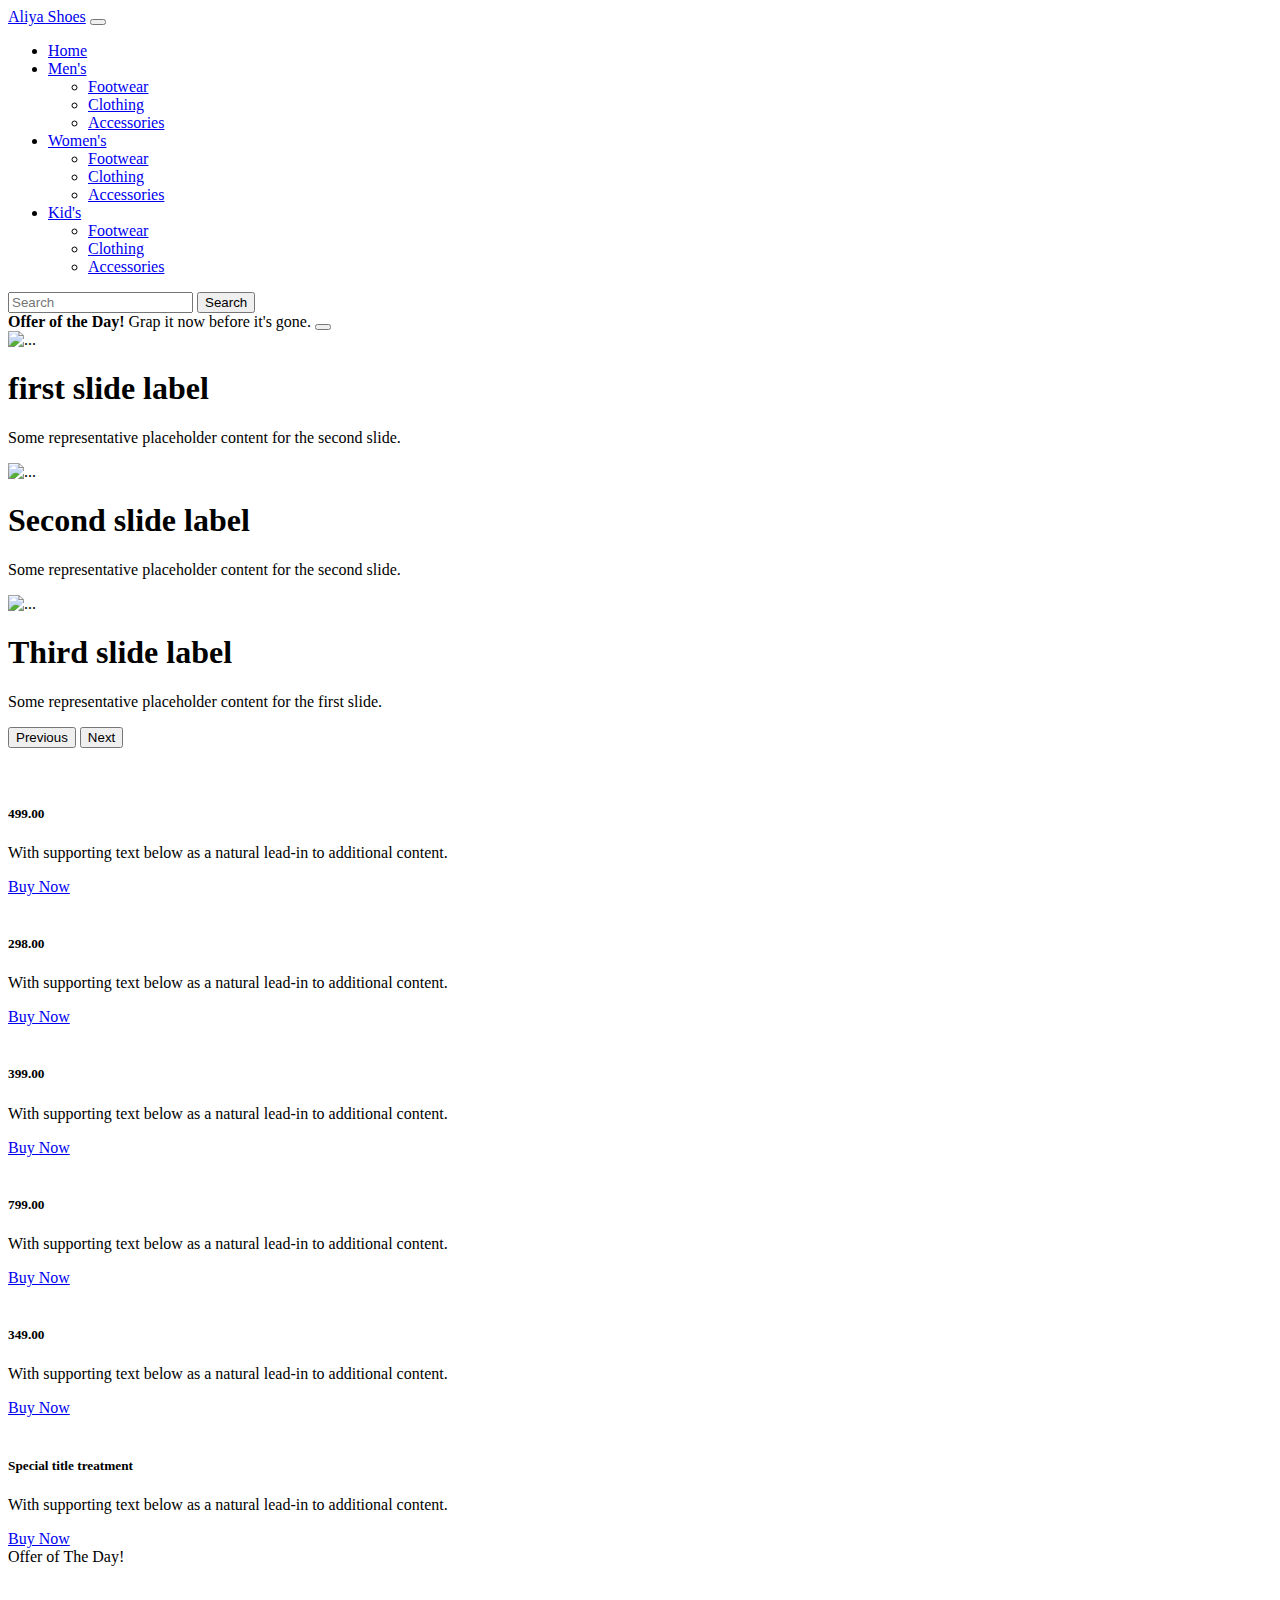
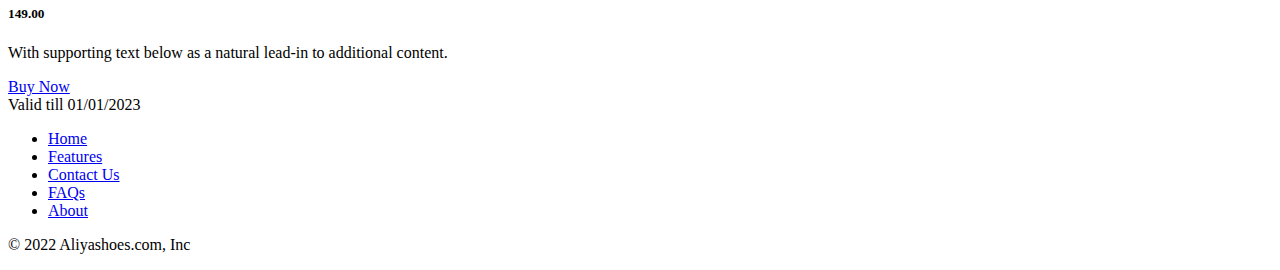
==== index.html @ 2a72e9ec "added responsivness" ====
<!doctype html>
<html lang="en">

<head>
    <meta charset="utf-8">
    <meta name="viewport" content="width=device-width, initial-scale=1">
    <title>Aliya Shoes</title>
    <link href="https://cdn.jsdelivr.net/npm/bootstrap@5.2.1/dist/css/bootstrap.min.css" rel="stylesheet"
        integrity="sha384-iYQeCzEYFbKjA/T2uDLTpkwGzCiq6soy8tYaI1GyVh/UjpbCx/TYkiZhlZB6+fzT" crossorigin="anonymous">
</head>

<body>
    <header>
        <nav>
            <nav class="navbar navbar-expand-lg bg-warning">
                <div class="container-fluid">
                    <a class="navbar-brand" href="#">Aliya Shoes</a>
                    <button class="navbar-toggler" type="button" data-bs-toggle="collapse"
                        data-bs-target="#navbarSupportedContent" aria-controls="navbarSupportedContent"
                        aria-expanded="false" aria-label="Toggle navigation">
                        <span class="navbar-toggler-icon"></span>
                    </button>
                    <div class="collapse navbar-collapse" id="navbarSupportedContent">
                        <ul class="navbar-nav me-auto mb-2 mb-lg-0">
                            <li class="nav-item">
                                <a class="nav-link" aria-current="page" href="#">Home</a>
                            </li>
                            <li class="nav-item dropdown">
                                <a class="nav-link dropdown-toggle" href="#" role="button" data-bs-toggle="dropdown"
                                    aria-expanded="false">
                                    Men's
                                </a>
                                <ul class="dropdown-menu">
                                    <li><a class="dropdown-item" href="#">Footwear</a></li>
                                    <li><a class="dropdown-item" href="#">Clothing</a></li>
                                    <li><a class="dropdown-item" href="#">Accessories</a></li>
                                </ul>
                            </li>
                            <li class="nav-item dropdown">
                                <a class="nav-link dropdown-toggle" href="#" role="button" data-bs-toggle="dropdown"
                                    aria-expanded="false">
                                    Women's
                                </a>
                                <ul class="dropdown-menu">
                                    <li><a class="dropdown-item" href="#">Footwear</a></li>
                                    <li><a class="dropdown-item" href="#">Clothing</a></li>
                                    <li><a class="dropdown-item" href="#">Accessories</a></li>
                                </ul>
                            </li>
                            <li class="nav-item dropdown">
                                <a class="nav-link dropdown-toggle" href="#" role="button" data-bs-toggle="dropdown"
                                    aria-expanded="false">
                                    Kid's
                                </a>
                                <ul class="dropdown-menu">
                                    <li><a class="dropdown-item" href="#">Footwear</a></li>
                                    <li><a class="dropdown-item" href="#">Clothing</a></li>
                                    <li><a class="dropdown-item" href="#">Accessories</a></li>
                                </ul>
                            </li>
                        </ul>
                        <form class="d-flex" role="search">
                            <input class="form-control me-2" type="search" placeholder="Search" aria-label="Search">
                            <button class="btn btn-outline-success" type="submit">Search</button>
                        </form>
                    </div>
                </div>
            </nav>
        </nav>
        <div class="alert alert-primary alert-dismissible fade show" role="alert">
            <strong>Offer of the Day!</strong> Grap it now before it's gone.
            <button type="button" class="btn-close" data-bs-dismiss="alert" aria-label="Close"></button>
        </div>
    </header>
    <main>
        <section class="slider">
            <div id="carouselExampleControls" class="carousel slide" data-bs-ride="carousel">
                <div class="carousel-inner">
                    <div class="carousel-item active">
                        <img src="menslide2.jpeg" class="d-block w-100" alt="...">
                        <div class="carousel-caption d-none d-md-block">
                            <h1>first slide label</h1>
                            <p>Some representative placeholder content for the second slide.</p>
                        </div>
                    </div>
                    <div class="carousel-item">
                        <img src="woman-slide.jpeg" class="d-block w-100" alt="...">
                        <div class="carousel-caption d-none d-md-block">
                            <h1>Second slide label</h1>
                            <p>Some representative placeholder content for the second slide.</p>
                        </div>
                    </div>
                    <div class="carousel-item">
                        <img src="kid-slide.jpeg" class="d-block w-100" alt="...">
                        <div class="carousel-caption d-none d-md-block">
                            <h1>Third slide label</h1>
                            <p>Some representative placeholder content for the first slide.</p>
                        </div>
                    </div>
                </div>
                <button class="carousel-control-prev" type="button" data-bs-target="#carouselExampleControls"
                    data-bs-slide="prev">
                    <span class="carousel-control-prev-icon" aria-hidden="true"></span>
                    <span class="visually-hidden">Previous</span>
                </button>
                <button class="carousel-control-next" type="button" data-bs-target="#carouselExampleControls"
                    data-bs-slide="next">
                    <span class="carousel-control-next-icon" aria-hidden="true"></span>
                    <span class="visually-hidden">Next</span>
                </button>
            </div>
        </section><br>
        <section class="buy-item">
            <div class="row">
                <div class="col-sm-6 col-md-4 col-xs-6">
                    <div class="card">
                        <div class="card-body">
                            <img class="card-img-top img-fluid" src="buy1.jpeg" alt="">
                            <h5 class="card-title">499.00</h5>
                            <p class="card-text">With supporting text below as a natural lead-in to additional content.
                            </p>
                            <a href="#" class="btn btn-primary">Buy Now</a>
                        </div>
                    </div>
                </div>
                <div class="col-sm-6 col-md-4">
                    <div class="card">
                        <div class="card-body">
                            <img class="card-img-top img-fluid" src="buy2.jpeg" alt="">
                            <h5 class="card-title">298.00</h5>
                            <p class="card-text">With supporting text below as a natural lead-in to additional content.
                            </p>
                            <a href="#" class="btn btn-primary">Buy Now</a>
                        </div>
                    </div>
                </div>
                <div class="col-sm-6 col-md-4 col-xs-6">
                    <div class="card">
                        <div class="card-body">
                            <img class="card-img-top img-fluid" src="buy3.jpeg" alt="">
                            <h5 class="card-title">399.00</h5>
                            <p class="card-text">With supporting text below as a natural lead-in to additional content.
                            </p>
                            <a href="#" class="btn btn-primary">Buy Now</a>
                        </div>
                    </div>
                </div>
                <div class="col-sm-6 col-md-4 col-xs-6">
                    <div class="card">
                        <div class="card-body">
                            <img class="card-img-top img-fluid" src="buy4.jpeg" alt="">
                            <h5 class="card-title">799.00</h5>
                            <p class="card-text">With supporting text below as a natural lead-in to additional content.
                            </p>
                            <a href="#" class="btn btn-primary">Buy Now</a>
                        </div>
                    </div>
                </div>
                <div class="col-sm-6 col-md-4 col-xs-6">
                    <div class="card">
                        <div class="card-body">
                            <img class="card-img-top img-fluid" src="buy5.jpeg" alt="">
                            <h5 class="card-title">349.00</h5>
                            <p class="card-text">With supporting text below as a natural lead-in to additional content.
                            </p>
                            <a href="#" class="btn btn-primary">Buy Now</a>
                        </div>
                    </div>
                </div>
                <div class="col-sm-6 col-md-4 col-xs-6">
                    <div class="card">
                        <div class="card-body">
                            <img class="card-img-top img-fluid" src="buy6.jpeg" alt="">
                            <h5 class="card-title">Special title treatment</h5>
                            <p class="card-text">With supporting text below as a natural lead-in to additional content.
                            </p>
                            <a href="#" class="btn btn-primary">Buy Now</a>
                        </div>
                    </div>
                </div>

            </div>
            <div class="card text-center">
                <div class="card-header">
                    Offer of The Day!
                </div>
                <div class="card-body">
                    <img src="buy1.jpeg" alt="">
                    <h5 class="card-title">149.00</h5>
                    <p class="card-text">With supporting text below as a natural lead-in to additional content.</p>
                    <a href="#" class="btn btn-primary">Buy Now</a>
                </div>
                <div class="card-footer text-muted">
                Valid till 01/01/2023
                </div>
            </div>
        </section>
    </main>
    <footer>
        <footer class="py-3 my-4 alert-primary">
            <ul class="nav justify-content-center border-bottom pb-3 mb-3">
                <li class="nav-item"><a href="#" class="nav-link px-2 text-muted">Home</a></li>
                <li class="nav-item"><a href="#" class="nav-link px-2 text-muted">Features</a></li>
                <li class="nav-item"><a href="#" class="nav-link px-2 text-muted">Contact Us</a></li>
                <li class="nav-item"><a href="#" class="nav-link px-2 text-muted">FAQs</a></li>
                <li class="nav-item"><a href="#" class="nav-link px-2 text-muted">About</a></li>
            </ul>
            <p class="text-center text-muted">© 2022 Aliyashoes.com, Inc</p>
        </footer>
    </footer>
    <script src="https://cdn.jsdelivr.net/npm/bootstrap@5.2.1/dist/js/bootstrap.bundle.min.js"
        integrity="sha384-u1OknCvxWvY5kfmNBILK2hRnQC3Pr17a+RTT6rIHI7NnikvbZlHgTPOOmMi466C8"
        crossorigin="anonymous"></script>
</body>

</html>
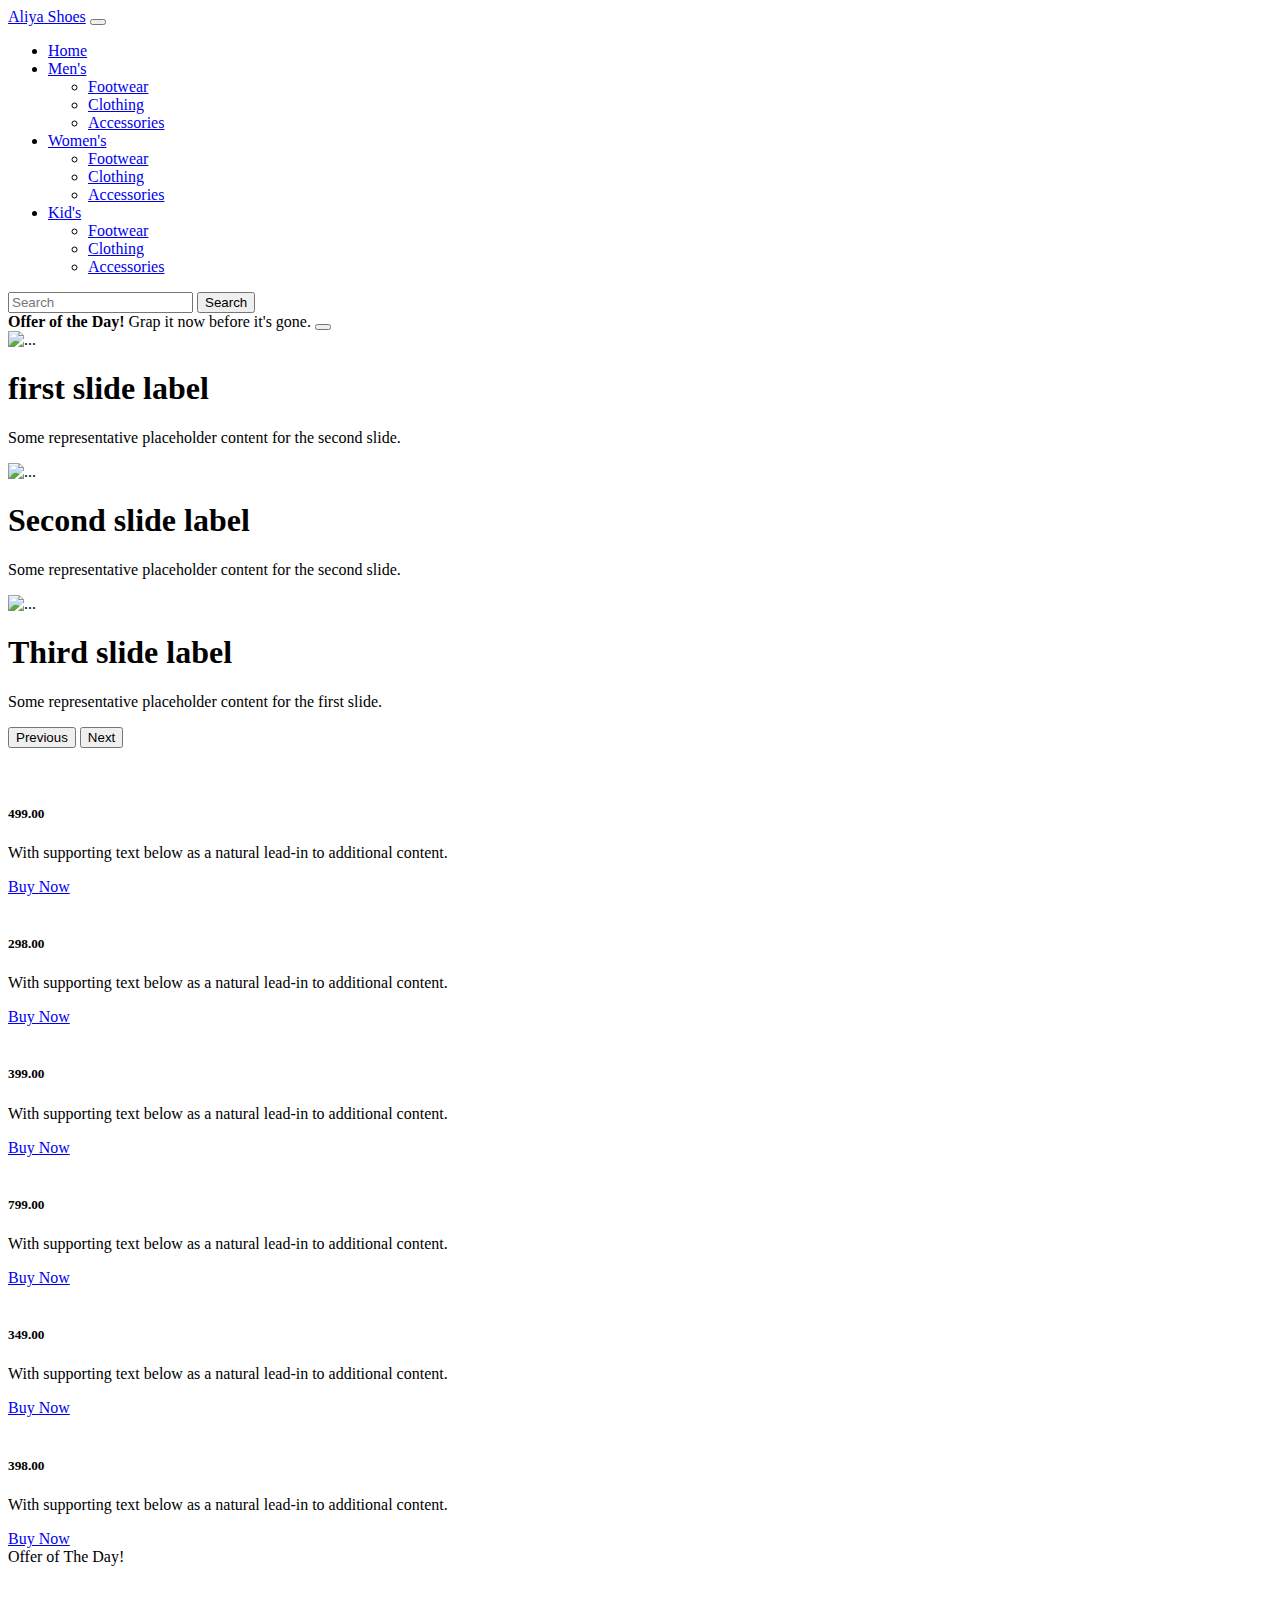
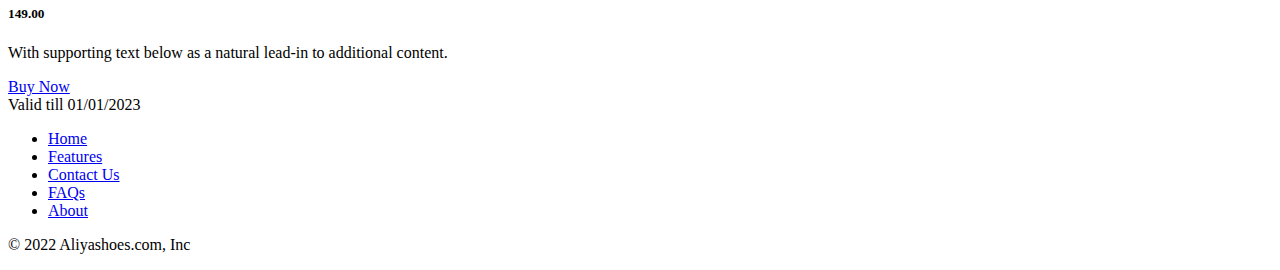
==== commit 9ffd64f5: "fix2" ====
--- a/index.html
+++ b/index.html
@@ -77,21 +77,21 @@
             <div id="carouselExampleControls" class="carousel slide" data-bs-ride="carousel">
                 <div class="carousel-inner">
                     <div class="carousel-item active">
-                        <img src="menslide2.jpeg" class="d-block w-100" alt="...">
+                        <img src="slide1.jpg" class="d-block w-100" alt="...">
                         <div class="carousel-caption d-none d-md-block">
                             <h1>first slide label</h1>
                             <p>Some representative placeholder content for the second slide.</p>
                         </div>
                     </div>
                     <div class="carousel-item">
-                        <img src="woman-slide.jpeg" class="d-block w-100" alt="...">
+                        <img src="slide3.jpeg" class="d-block w-100" alt="...">
                         <div class="carousel-caption d-none d-md-block">
                             <h1>Second slide label</h1>
                             <p>Some representative placeholder content for the second slide.</p>
                         </div>
                     </div>
                     <div class="carousel-item">
-                        <img src="kid-slide.jpeg" class="d-block w-100" alt="...">
+                        <img src="slide2.jpeg" class="d-block w-100" alt="...">
                         <div class="carousel-caption d-none d-md-block">
                             <h1>Third slide label</h1>
                             <p>Some representative placeholder content for the first slide.</p>
@@ -171,7 +171,7 @@
                     <div class="card">
                         <div class="card-body">
                             <img class="card-img-top img-fluid" src="buy6.jpeg" alt="">
-                            <h5 class="card-title">Special title treatment</h5>
+                            <h5 class="card-title">398.00</h5>
                             <p class="card-text">With supporting text below as a natural lead-in to additional content.
                             </p>
                             <a href="#" class="btn btn-primary">Buy Now</a>
@@ -185,7 +185,7 @@
                     Offer of The Day!
                 </div>
                 <div class="card-body">
-                    <img src="buy1.jpeg" alt="">
+                    <img class="card-img-top img-fluid" src="slide3.jpeg" alt="">
                     <h5 class="card-title">149.00</h5>
                     <p class="card-text">With supporting text below as a natural lead-in to additional content.</p>
                     <a href="#" class="btn btn-primary">Buy Now</a>
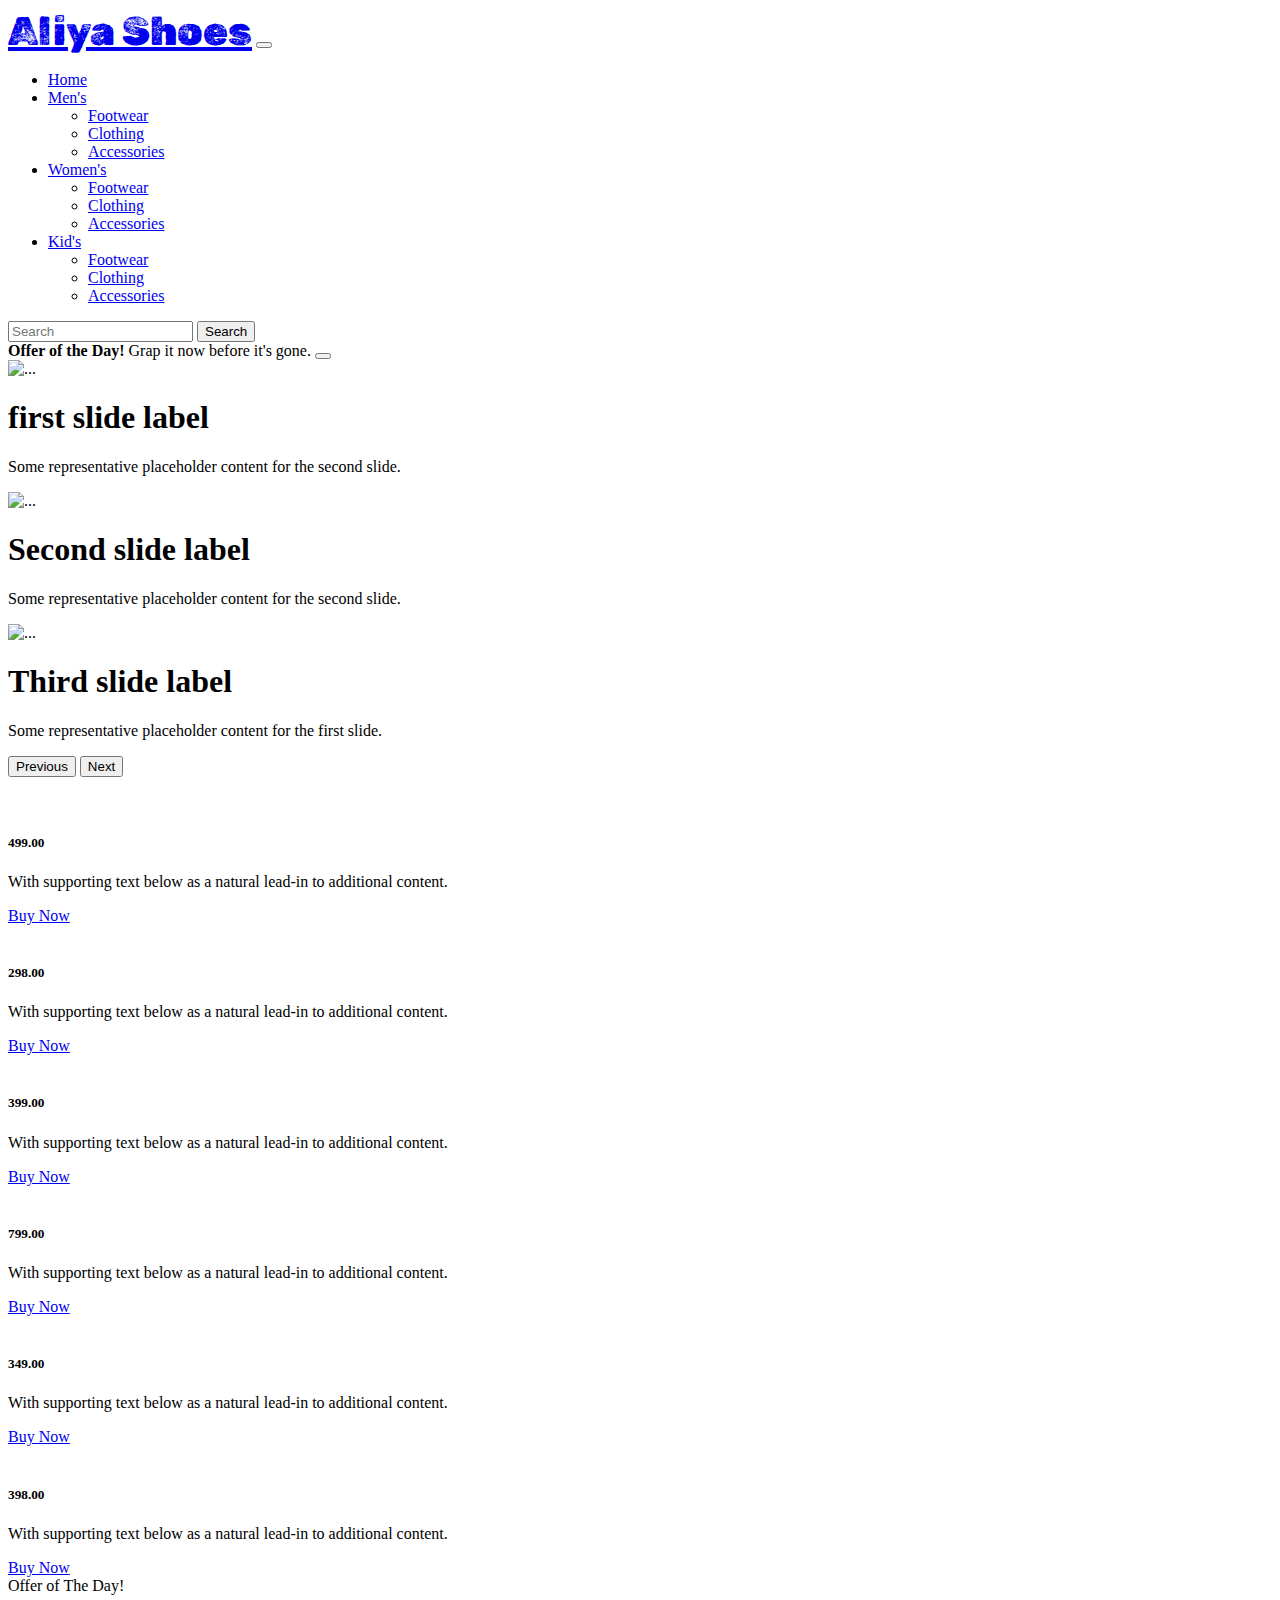
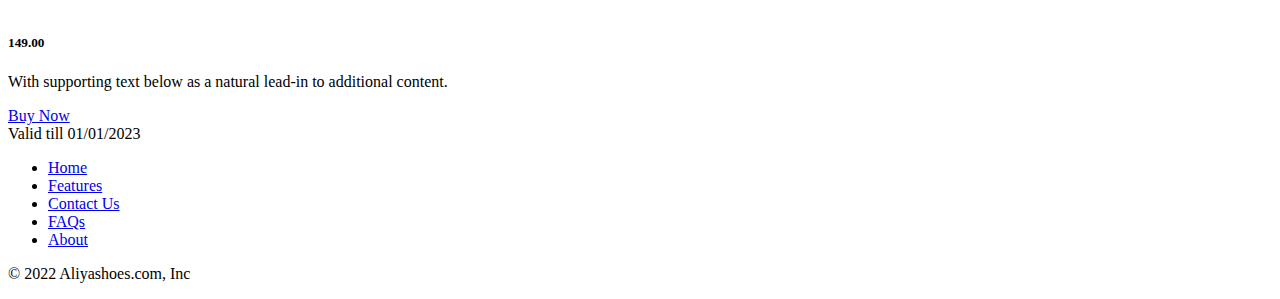
==== commit 46919d12: "heading Style" ====
--- a/index.html
+++ b/index.html
@@ -7,6 +7,13 @@
     <title>Aliya Shoes</title>
     <link href="https://cdn.jsdelivr.net/npm/bootstrap@5.2.1/dist/css/bootstrap.min.css" rel="stylesheet"
         integrity="sha384-iYQeCzEYFbKjA/T2uDLTpkwGzCiq6soy8tYaI1GyVh/UjpbCx/TYkiZhlZB6+fzT" crossorigin="anonymous">
+        <link rel="preconnect" href="https://fonts.googleapis.com">
+        <link rel="preconnect" href="https://fonts.gstatic.com" crossorigin>
+        <link href="https://fonts.googleapis.com/css2?family=Bungee+Spice&display=swap" rel="stylesheet"> 
+        <link rel="preconnect" href="https://fonts.googleapis.com">
+<link rel="preconnect" href="https://fonts.gstatic.com" crossorigin>
+<link href="https://fonts.googleapis.com/css2?family=Bungee+Spice&family=Rubik+Dirt&display=swap" rel="stylesheet"> 
+        
 </head>
 
 <body>
@@ -14,7 +21,7 @@
         <nav>
             <nav class="navbar navbar-expand-lg bg-warning">
                 <div class="container-fluid">
-                    <a class="navbar-brand" href="#">Aliya Shoes</a>
+                    <a class="navbar-brand" href="#" style="font-family: 'Rubik Dirt', cursive; font-size: 40px">Aliya Shoes</a>
                     <button class="navbar-toggler" type="button" data-bs-toggle="collapse"
                         data-bs-target="#navbarSupportedContent" aria-controls="navbarSupportedContent"
                         aria-expanded="false" aria-label="Toggle navigation">
@@ -201,7 +208,7 @@
             <ul class="nav justify-content-center border-bottom pb-3 mb-3">
                 <li class="nav-item"><a href="#" class="nav-link px-2 text-muted">Home</a></li>
                 <li class="nav-item"><a href="#" class="nav-link px-2 text-muted">Features</a></li>
-                <li class="nav-item"><a href="#" class="nav-link px-2 text-muted">Contact Us</a></li>
+                <li class="nav-item"><a href="form.html" class="nav-link px-2 text-muted" target="_blank">Contact Us</a></li>
                 <li class="nav-item"><a href="#" class="nav-link px-2 text-muted">FAQs</a></li>
                 <li class="nav-item"><a href="#" class="nav-link px-2 text-muted">About</a></li>
             </ul>
@@ -212,5 +219,4 @@
         integrity="sha384-u1OknCvxWvY5kfmNBILK2hRnQC3Pr17a+RTT6rIHI7NnikvbZlHgTPOOmMi466C8"
         crossorigin="anonymous"></script>
 </body>
-
 </html>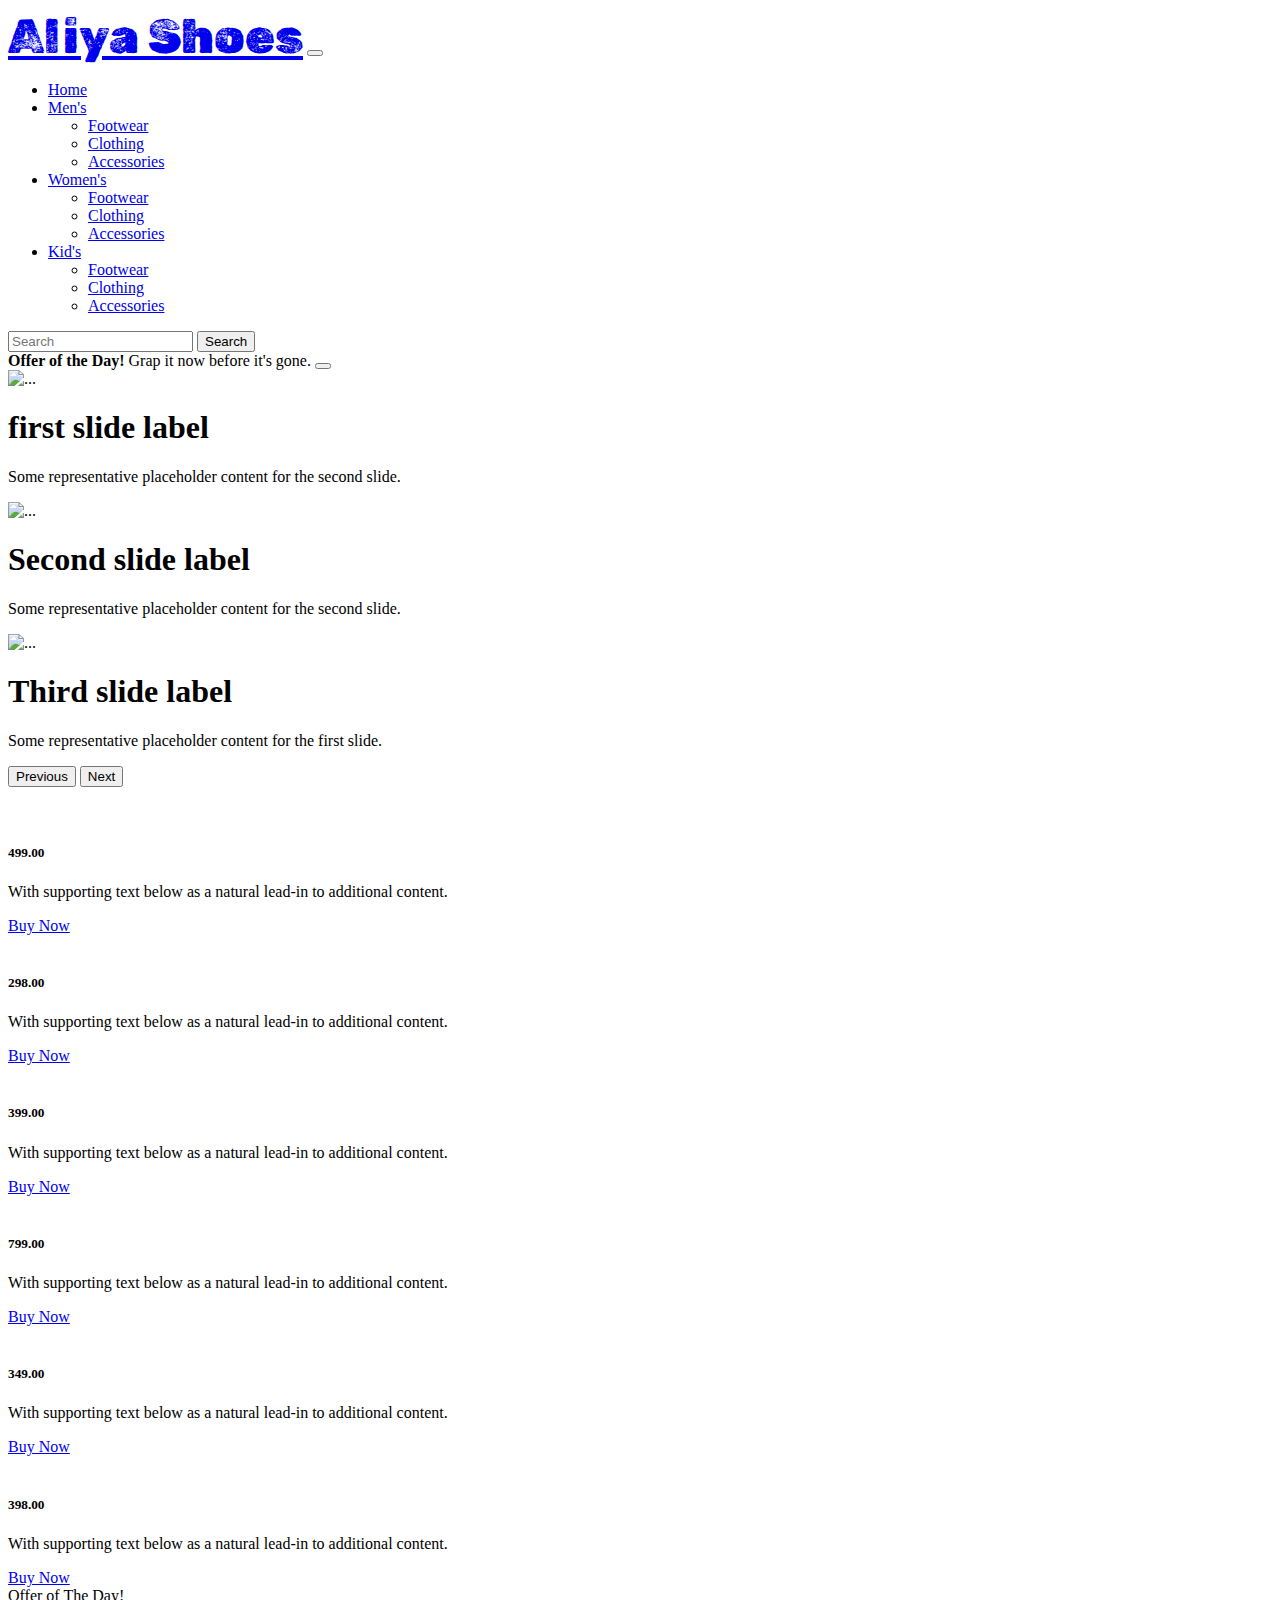
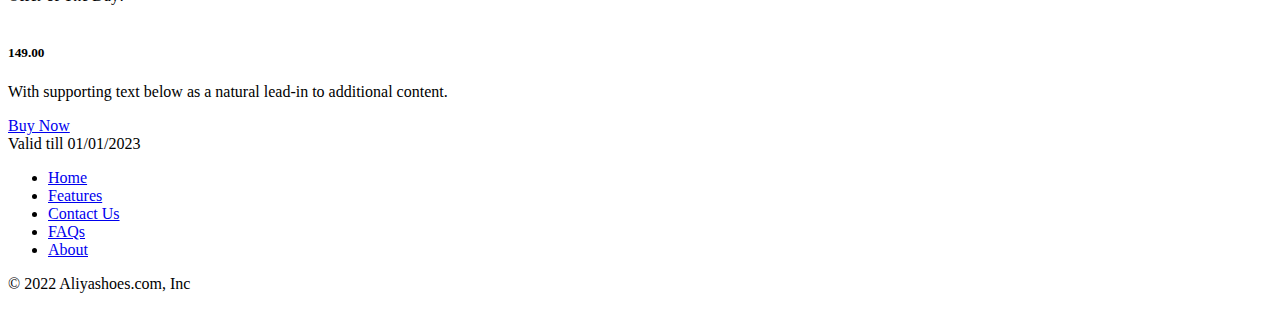
==== commit be3aa9c8: "responsive did not work restoring previous" ====
--- a/index.html
+++ b/index.html
@@ -7,13 +7,19 @@
     <title>Aliya Shoes</title>
     <link href="https://cdn.jsdelivr.net/npm/bootstrap@5.2.1/dist/css/bootstrap.min.css" rel="stylesheet"
         integrity="sha384-iYQeCzEYFbKjA/T2uDLTpkwGzCiq6soy8tYaI1GyVh/UjpbCx/TYkiZhlZB6+fzT" crossorigin="anonymous">
-        <link rel="preconnect" href="https://fonts.googleapis.com">
-        <link rel="preconnect" href="https://fonts.gstatic.com" crossorigin>
-        <link href="https://fonts.googleapis.com/css2?family=Bungee+Spice&display=swap" rel="stylesheet"> 
-        <link rel="preconnect" href="https://fonts.googleapis.com">
-<link rel="preconnect" href="https://fonts.gstatic.com" crossorigin>
-<link href="https://fonts.googleapis.com/css2?family=Bungee+Spice&family=Rubik+Dirt&display=swap" rel="stylesheet"> 
-        
+    <link rel="preconnect" href="https://fonts.googleapis.com">
+    <link rel="preconnect" href="https://fonts.gstatic.com" crossorigin>
+    <link href="https://fonts.googleapis.com/css2?family=Bungee+Spice&display=swap" rel="stylesheet">
+    <link rel="preconnect" href="https://fonts.googleapis.com">
+    <link rel="preconnect" href="https://fonts.gstatic.com" crossorigin>
+    <link href="https://fonts.googleapis.com/css2?family=Bungee+Spice&family=Rubik+Dirt&display=swap" rel="stylesheet">
+<style>
+    /* @media only screen and (max-width: 200px) { */
+        /* body { */
+            /* width: 66%; */
+        /* } */
+    /* } */
+</style>
 </head>
 
 <body>
@@ -21,7 +27,8 @@
         <nav>
             <nav class="navbar navbar-expand-lg bg-warning">
                 <div class="container-fluid">
-                    <a class="navbar-brand" href="#" style="font-family: 'Rubik Dirt', cursive; font-size: 40px">Aliya Shoes</a>
+                    <a class="navbar-brand" href="#" style="font-family: 'Rubik Dirt', cursive; font-size: 48px">Aliya
+                        Shoes</a>
                     <button class="navbar-toggler" type="button" data-bs-toggle="collapse"
                         data-bs-target="#navbarSupportedContent" aria-controls="navbarSupportedContent"
                         aria-expanded="false" aria-label="Toggle navigation">
@@ -198,7 +205,7 @@
                     <a href="#" class="btn btn-primary">Buy Now</a>
                 </div>
                 <div class="card-footer text-muted">
-                Valid till 01/01/2023
+                    Valid till 01/01/2023
                 </div>
             </div>
         </section>
@@ -208,7 +215,8 @@
             <ul class="nav justify-content-center border-bottom pb-3 mb-3">
                 <li class="nav-item"><a href="#" class="nav-link px-2 text-muted">Home</a></li>
                 <li class="nav-item"><a href="#" class="nav-link px-2 text-muted">Features</a></li>
-                <li class="nav-item"><a href="form.html" class="nav-link px-2 text-muted" target="_blank">Contact Us</a></li>
+                <li class="nav-item"><a href="form.html" class="nav-link px-2 text-muted" target="_blank">Contact Us</a>
+                </li>
                 <li class="nav-item"><a href="#" class="nav-link px-2 text-muted">FAQs</a></li>
                 <li class="nav-item"><a href="#" class="nav-link px-2 text-muted">About</a></li>
             </ul>
@@ -219,4 +227,5 @@
         integrity="sha384-u1OknCvxWvY5kfmNBILK2hRnQC3Pr17a+RTT6rIHI7NnikvbZlHgTPOOmMi466C8"
         crossorigin="anonymous"></script>
 </body>
+
 </html>